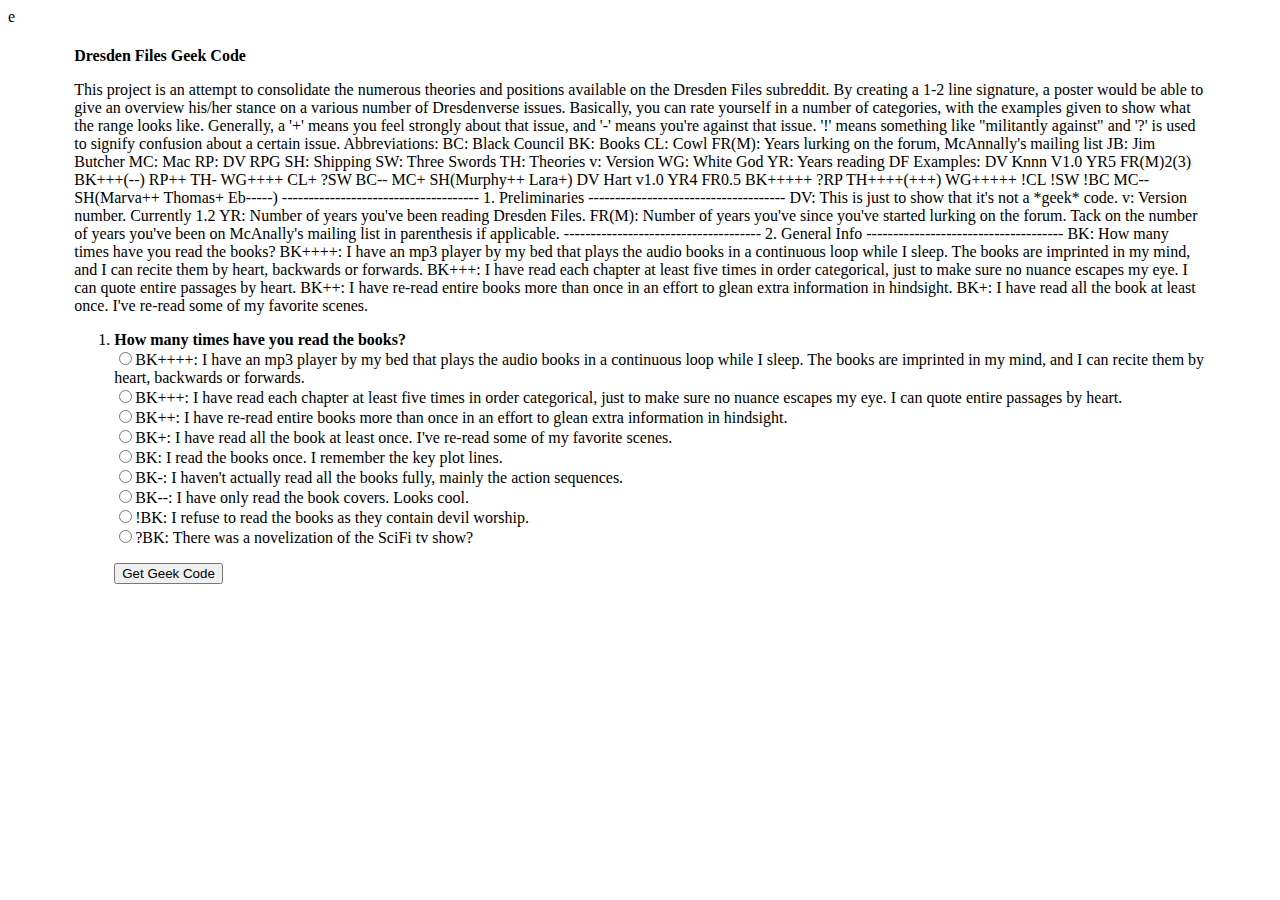
==== dresdenfiles/gcode/geek-code.html @ feee2d77 "Update geek-code.html" ====
e<html>
<head>
<title>Dresden Files Geek Code</title>
</head>
<body>
<LINK REL=StyleSheet HREF="contentcolors.css" TYPE="text/css" MEDIA=screen>


 <SCRIPT LANGUAGE="JavaScript">
<!--



function process()
{
  var checked_vals= [0,0,0,0,0,0,0,0,0,0];
  var f = document.f;
  var max_vals =[f.jb.length,
                 f.books.length,
                 f.theory.length,
                 f.external.length,
                 f.wg.length,
                 f.cowl.length,
                 f.swords.length,
                 f.rpg.length];

 
  var i = 0;

  for (i=0;i<f.jb.length;i++) if (f.jb[i].checked) checked_vals[0] = f.jb[i].value;
  for (i=0;i<f.books.length;i++) if (f.books[i].checked) checked_vals[1] = f.books[i].value;
  for (i=0;i<f.theory.length;i++) if (f.theory[i].checked) checked_vals[2] = f.theory[i].value;
  for (i=0;i<f.external.length;i++) if (f.external[i].checked) checked_vals[3] = f.external[i].value;
  for (i=0;i<f.wg.length;i++) if (f.wg[i].checked) checked_vals[4] = f.wg[i].value;
  for (i=0;i<f.cowl.length;i++) if (f.cowl[i].checked) checked_vals[5] = f.cowl[i].value;
  for (i=0;i<f.swords.length;i++) if (f.swords[i].checked) checked_vals[6] = f.swords[i].value;
  for (i=0;i<f.rpg.length;i++) if (f.rpg[i].checked) checked_vals[7] = f.rpg[i].value;
  
  var params = "";
  for (i=0;i<checked_vals.length;i++)
  {
    params = params + checked_vals[i]+":
  }
 
  location.href = "geek-code-result.html?"+params;
}

function err(msg, url, line)
{
  location.href = "error.html";
}
//window.onerror = err;
// -->
</SCRIPT>
</head>
<center>
<table border="0" width="90%"><tr><td>

<br><b>Dresden Files Geek Code</b><p>
This project is an attempt to consolidate the numerous theories and positions available on the Dresden Files subreddit.  
By creating a 1-2 line signature, a poster would be able to give an overview his/her stance on a various number of 
Dresdenverse issues.  Basically, you can rate yourself in a number of categories, with the examples given to show what 
the range looks like.

Generally, a '+' means you feel strongly about that issue, and '-' means you're against that issue.  '!'
 means something like "militantly against" and '?' is used to signify confusion about a certain issue.


Abbreviations:

   BC:  Black Council
   BK:  Books
   CL:  Cowl
   FR(M):  Years lurking on the forum, McAnnally's mailing list
   JB:  Jim Butcher
   MC: Mac
   RP:  DV RPG
   SH:  Shipping
   SW:  Three Swords
   TH:  Theories
   v:   Version
   WG:  White God
   YR:  Years reading DF



Examples:

DV Knnn V1.0 YR5 FR(M)2(3) BK+++(--) RP++ TH- WG++++ CL+ ?SW BC-- MC+ SH(Murphy++ Lara+)

DV Hart v1.0 YR4 FR0.5 BK+++++ ?RP TH++++(+++) WG+++++ !CL !SW !BC MC-- SH(Marva++ Thomas+ Eb-----)



-------------------------------------
1.  Preliminaries
-------------------------------------

DV:  This is just to show that it's not a *geek* code.

<insert username here>

v: Version number.  Currently 1.2

YR: Number of years you've been reading Dresden Files.

FR(M): Number of years you've since you've started lurking on the forum.  Tack on the number of years you've been on McAnally's mailing list in parenthesis if applicable.



-------------------------------------
2.  General Info
-------------------------------------

BK: How many times have you read the books?

BK++++:  I have an mp3 player by my bed that plays the audio books in a continuous loop while I sleep.  The books are imprinted in my mind, and I can recite them by heart, backwards or forwards.

BK+++:  I have read each chapter at least five times in order categorical, just to make sure no nuance escapes my eye.  I can quote entire passages by heart.

BK++:  I have re-read entire books more than once in an effort to glean extra information in hindsight.

BK+:  I have read all the book at least once.  I've re-read some of my favorite scenes.



 <p>

<form name="f">
<ol type=1>


<p>
<li><b>How many times have you read the books?</b><br>
<input type="radio" name="books" value="1">BK++++: I have an mp3 player by my bed that plays the audio books in a continuous 
loop while I sleep.  The books are imprinted in my mind, and I can recite them by heart, backwards or forwards.<br>
<input type="radio" name="invite" value="2">BK+++: I have read each chapter at least five times in order categorical, 
just to make sure no nuance escapes my eye.  I can quote entire passages by heart.<br>
<input type="radio" name="invite" value="3">BK++: I have re-read entire books more than once in an 
 effort to glean extra information in hindsight.<br>
<input type="radio" name="invite" value="4">BK+:  I have read all the book at least once.  I've re-read some of my favorite scenes.<br>
<input type="radio" name="invite" value="5">BK:  I read the books once.  I remember the key plot lines.<br>
<input type="radio" name="invite" value="6">BK-:  I haven't actually read all the books fully, mainly the action sequences.<br>
<input type="radio" name="invite" value="7">BK--: I have only read the book covers.  Looks cool. <br>
<input type="radio" name="invite" value="8">!BK:  I refuse to read the books as they contain devil worship.  <br>
<input type="radio" name="invite" value="9">?BK:  There was a novelization of the SciFi tv show?<br>

<p>

<p>
<input type="button" value="Get Geek Code" onclick="process();" style=color: #000000; border: 1 solid #000000">
<Br>
<br><br><p>


</center>

</td></tr></table>
</center>
</body></html>
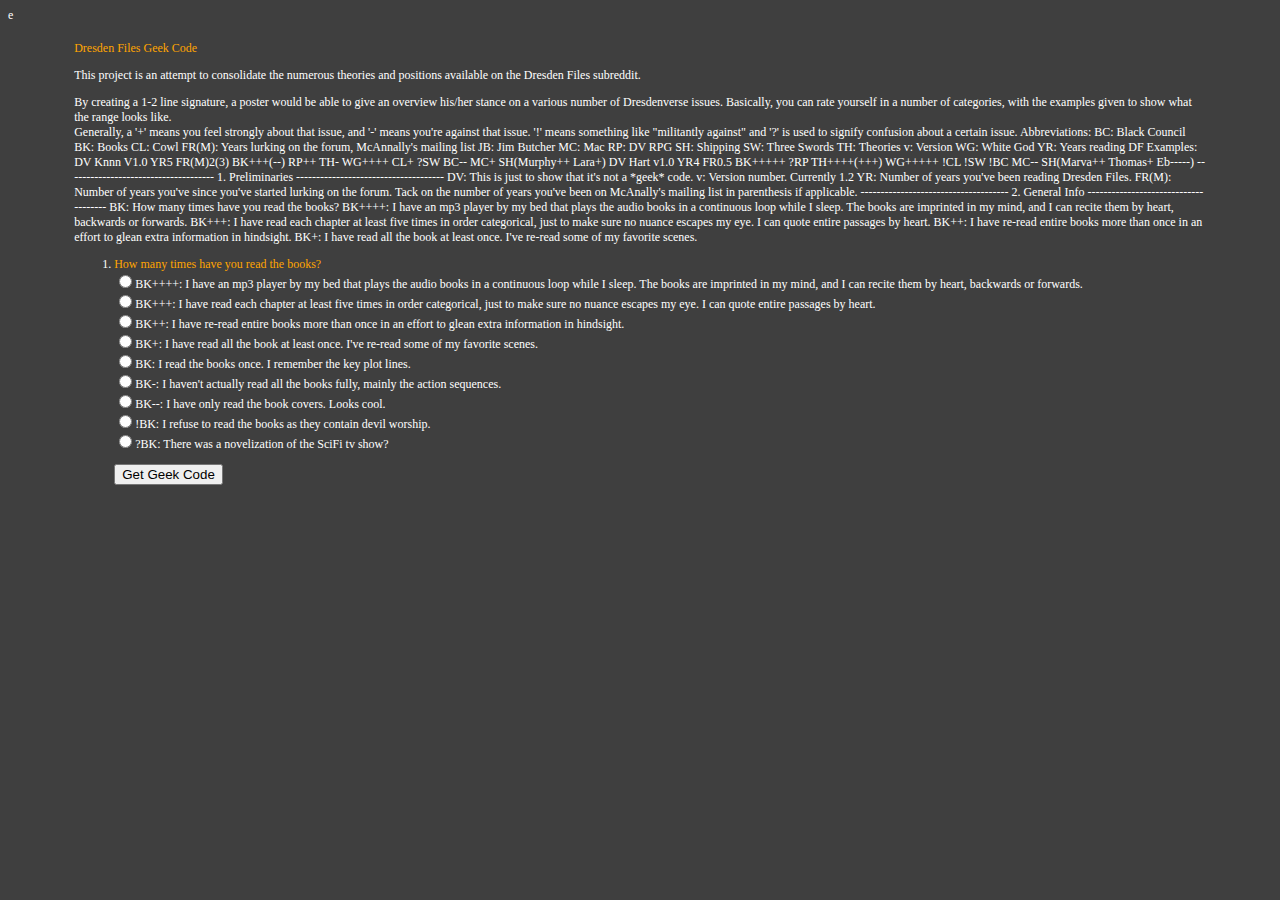
==== commit 2fa762a8: "Update geek-code.html" ====
--- a/dresdenfiles/gcode/geek-code.html
+++ b/dresdenfiles/gcode/geek-code.html
@@ -57,11 +57,11 @@
 <table border="0" width="90%"><tr><td>
 
 <br><b>Dresden Files Geek Code</b><p>
-This project is an attempt to consolidate the numerous theories and positions available on the Dresden Files subreddit.  
+This project is an attempt to consolidate the numerous theories and positions available on the Dresden Files subreddit.  <p>
 By creating a 1-2 line signature, a poster would be able to give an overview his/her stance on a various number of 
 Dresdenverse issues.  Basically, you can rate yourself in a number of categories, with the examples given to show what 
 the range looks like.
-
+<br>
 Generally, a '+' means you feel strongly about that issue, and '-' means you're against that issue.  '!'
  means something like "militantly against" and '?' is used to signify confusion about a certain issue.
 
--- a/dresdenfiles/gcode/contentcolors.css
+++ b/dresdenfiles/gcode/contentcolors.css
@@ -0,0 +1,8 @@
+body{background:#3f3f3f}
+
+td,p,body{color:white;font:9pt verdana}
+a:link,a:visited{color:#F8F080;font:9pt verdana}
+a:active{color:#F8F080;font:9pt verdana}
+a:hover{color:white}
+
+b{color:orange; font:9pt verdana}
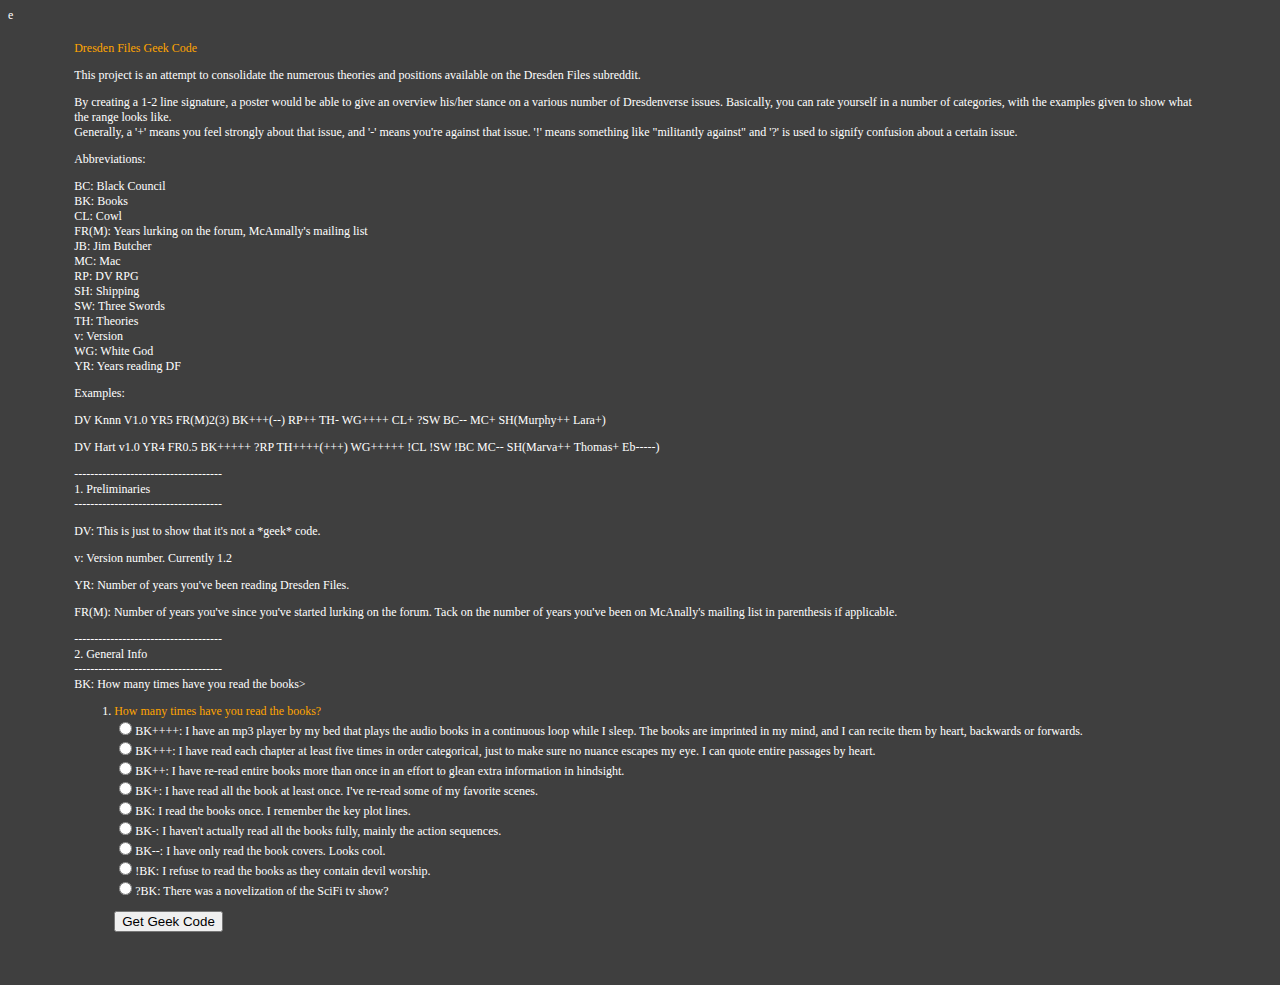
==== commit cf5fbfb0: "Update geek-code.html" ====
--- a/dresdenfiles/gcode/geek-code.html
+++ b/dresdenfiles/gcode/geek-code.html
@@ -65,65 +65,55 @@
 Generally, a '+' means you feel strongly about that issue, and '-' means you're against that issue.  '!'
  means something like "militantly against" and '?' is used to signify confusion about a certain issue.
 
+<p>
+Abbreviations:<p>
 
-Abbreviations:
+   BC:  Black Council<br>
+   BK:  Books<br>
+   CL:  Cowl<br>
+   FR(M):  Years lurking on the forum, McAnnally's mailing list<br>
+   JB:  Jim Butcher<br>
+   MC: Mac<br>
+   RP:  DV RPG<br>
+   SH:  Shipping<br>
+   SW:  Three Swords<br>
+   TH:  Theories<br>
+   v:   Version<br>
+   WG:  White God<br>
+   YR:  Years reading DF<br>
 
-   BC:  Black Council
-   BK:  Books
-   CL:  Cowl
-   FR(M):  Years lurking on the forum, McAnnally's mailing list
-   JB:  Jim Butcher
-   MC: Mac
-   RP:  DV RPG
-   SH:  Shipping
-   SW:  Three Swords
-   TH:  Theories
-   v:   Version
-   WG:  White God
-   YR:  Years reading DF
+<p>
+
+Examples:<p>
+
+DV Knnn V1.0 YR5 FR(M)2(3) BK+++(--) RP++ TH- WG++++ CL+ ?SW BC-- MC+ SH(Murphy++ Lara+)<p>
+
+DV Hart v1.0 YR4 FR0.5 BK+++++ ?RP TH++++(+++) WG+++++ !CL !SW !BC MC-- SH(Marva++ Thomas+ Eb-----)<p>
 
 
 
-Examples:
+-------------------------------------<br>
+1.  Preliminaries<br>
+-------------------------------------<br>
+<p>
+DV:  This is just to show that it's not a *geek* code.<p>
 
-DV Knnn V1.0 YR5 FR(M)2(3) BK+++(--) RP++ TH- WG++++ CL+ ?SW BC-- MC+ SH(Murphy++ Lara+)
+<insert username here><p>
 
-DV Hart v1.0 YR4 FR0.5 BK+++++ ?RP TH++++(+++) WG+++++ !CL !SW !BC MC-- SH(Marva++ Thomas+ Eb-----)
+v: Version number.  Currently 1.2<p>
+
+YR: Number of years you've been reading Dresden Files.<p>
+
+FR(M): Number of years you've since you've started lurking on the forum.  Tack on the number of years you've been on McAnally's mailing list in parenthesis if applicable.<p>
 
 
 
--------------------------------------
-1.  Preliminaries
--------------------------------------
+-------------------------------------<br>
+2.  General Info<br>
+-------------------------------------<br>
 
-DV:  This is just to show that it's not a *geek* code.
-
-<insert username here>
-
-v: Version number.  Currently 1.2
-
-YR: Number of years you've been reading Dresden Files.
-
-FR(M): Number of years you've since you've started lurking on the forum.  Tack on the number of years you've been on McAnally's mailing list in parenthesis if applicable.
-
-
-
--------------------------------------
-2.  General Info
--------------------------------------
-
-BK: How many times have you read the books?
-
-BK++++:  I have an mp3 player by my bed that plays the audio books in a continuous loop while I sleep.  The books are imprinted in my mind, and I can recite them by heart, backwards or forwards.
-
-BK+++:  I have read each chapter at least five times in order categorical, just to make sure no nuance escapes my eye.  I can quote entire passages by heart.
-
-BK++:  I have re-read entire books more than once in an effort to glean extra information in hindsight.
-
-BK+:  I have read all the book at least once.  I've re-read some of my favorite scenes.
-
-
-
+BK: How many times have you read the books>
+ 
  <p>
 
 <form name="f">
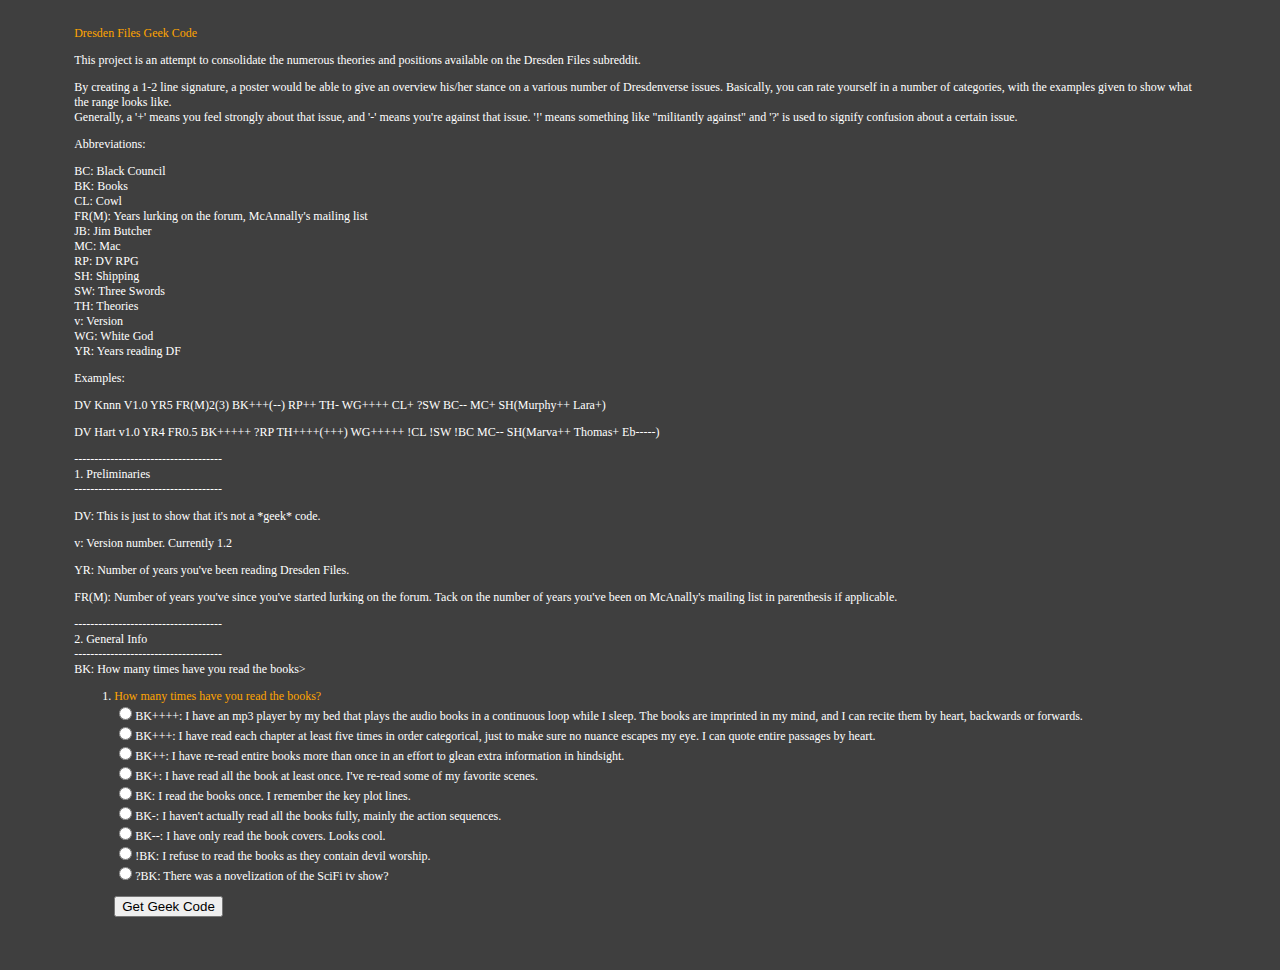
==== commit e09791bf: "Update geek-code.html" ====
--- a/dresdenfiles/gcode/geek-code.html
+++ b/dresdenfiles/gcode/geek-code.html
@@ -1,4 +1,4 @@
-e<html>
+<html>
 <head>
 <title>Dresden Files Geek Code</title>
 </head>
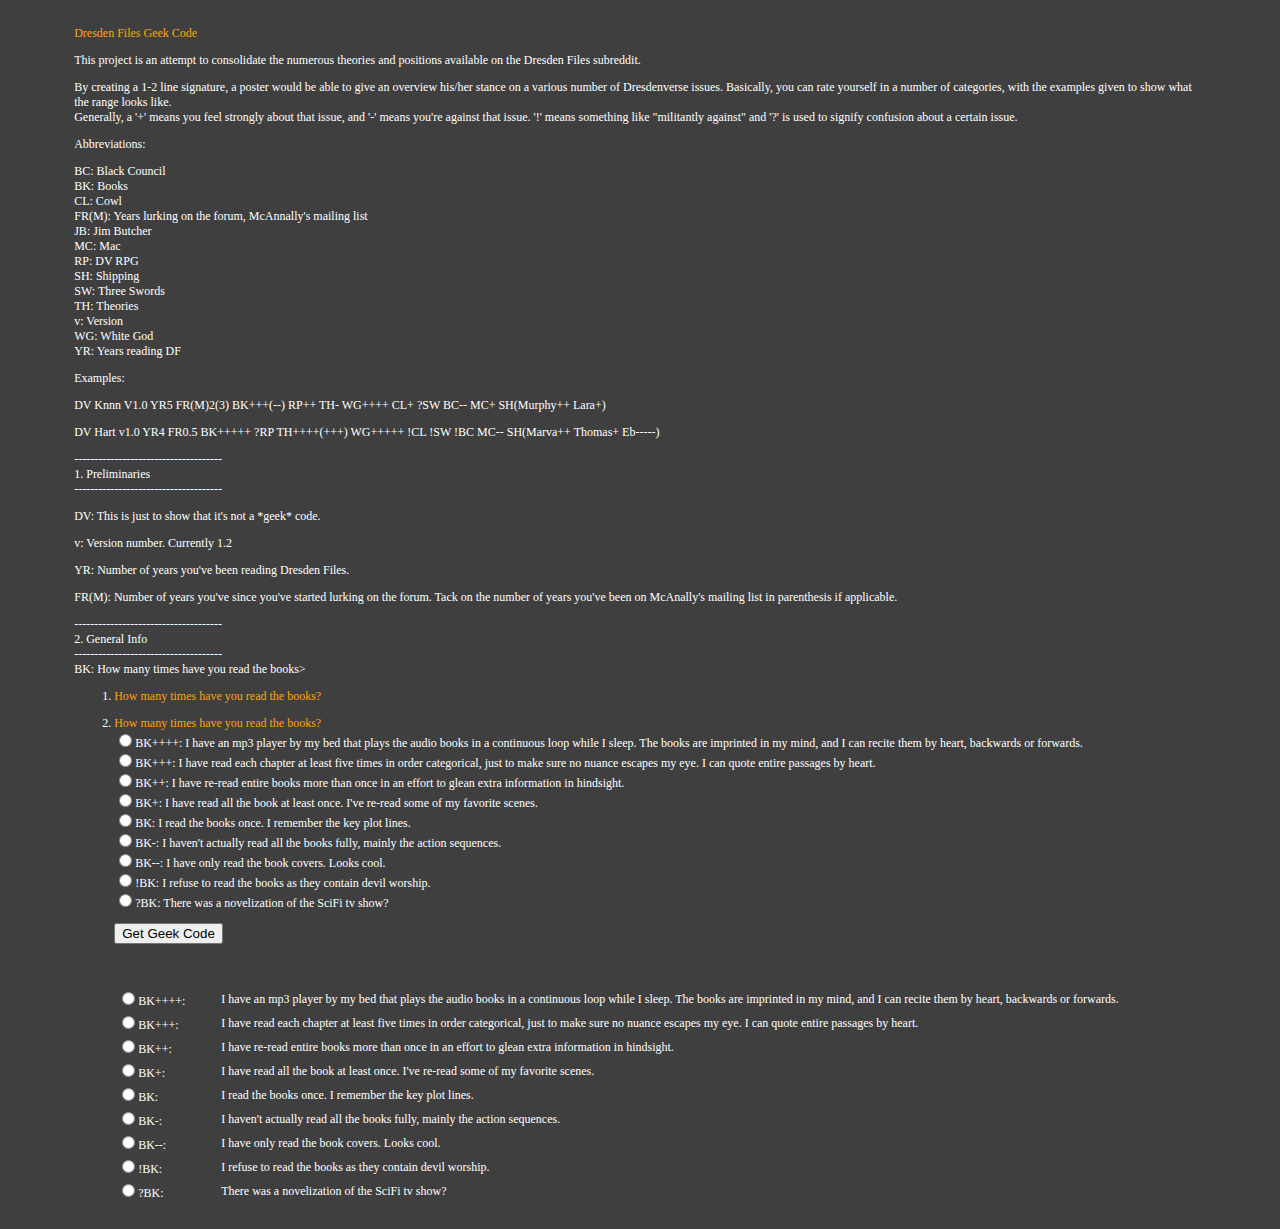
==== commit 186b25a3: "Update geek-code.html" ====
--- a/dresdenfiles/gcode/geek-code.html
+++ b/dresdenfiles/gcode/geek-code.html
@@ -118,22 +118,36 @@
 
 <form name="f">
 <ol type=1>
-
+<p>
+<li><b>How many times have you read the books?</b><br>
+<table><tr>
+<td width=100><input type="radio" name="books" value="1">BK++++:</td><td> I have an mp3 player by my bed that plays the audio books in a continuous 
+loop while I sleep.  The books are imprinted in my mind, and I can recite them by heart, backwards or forwards.</td></tr><tr>
+<td><input type="radio" name="invite" value="2">BK+++:  </td><td> I have read each chapter at least five times in order categorical, 
+just to make sure no nuance escapes my eye.  I can quote entire passages by heart.</td></tr><tr>
+<td><input type="radio" name="invite" value="3">BK++: </td><td>    I have re-read entire books more than once in an 
+ effort to glean extra information in hindsight.</td></tr><tr>
+<td><input type="radio" name="invite" value="4">BK+:  </td><td>     I have read all the book at least once.  I've re-read some of my favorite scenes.</td></tr><tr>
+<td><input type="radio" name="invite" value="5">BK:   </td><td>      I read the books once.  I remember the key plot lines.</td></tr><tr>
+<td><input type="radio" name="invite" value="6">BK-:   </td><td>    I haven't actually read all the books fully, mainly the action sequences.</td></tr><tr>
+<td><input type="radio" name="invite" value="7">BK--:  </td><td>   I have only read the book covers.  Looks cool. </td></tr><tr>
+<td><input type="radio" name="invite" value="8">!BK:  </td><td>     I refuse to read the books as they contain devil worship.  </td></tr><tr>
+<td><input type="radio" name="invite" value="9">?BK:   </td><td>    There was a novelization of the SciFi tv show?</td></tr><tr>
 
 <p>
 <li><b>How many times have you read the books?</b><br>
 <input type="radio" name="books" value="1">BK++++: I have an mp3 player by my bed that plays the audio books in a continuous 
 loop while I sleep.  The books are imprinted in my mind, and I can recite them by heart, backwards or forwards.<br>
-<input type="radio" name="invite" value="2">BK+++: I have read each chapter at least five times in order categorical, 
+<input type="radio" name="invite" value="2">BK+++:   I have read each chapter at least five times in order categorical, 
 just to make sure no nuance escapes my eye.  I can quote entire passages by heart.<br>
-<input type="radio" name="invite" value="3">BK++: I have re-read entire books more than once in an 
+<input type="radio" name="invite" value="3">BK++:     I have re-read entire books more than once in an 
  effort to glean extra information in hindsight.<br>
-<input type="radio" name="invite" value="4">BK+:  I have read all the book at least once.  I've re-read some of my favorite scenes.<br>
-<input type="radio" name="invite" value="5">BK:  I read the books once.  I remember the key plot lines.<br>
-<input type="radio" name="invite" value="6">BK-:  I haven't actually read all the books fully, mainly the action sequences.<br>
-<input type="radio" name="invite" value="7">BK--: I have only read the book covers.  Looks cool. <br>
-<input type="radio" name="invite" value="8">!BK:  I refuse to read the books as they contain devil worship.  <br>
-<input type="radio" name="invite" value="9">?BK:  There was a novelization of the SciFi tv show?<br>
+<input type="radio" name="invite" value="4">BK+:       I have read all the book at least once.  I've re-read some of my favorite scenes.<br>
+<input type="radio" name="invite" value="5">BK:         I read the books once.  I remember the key plot lines.<br>
+<input type="radio" name="invite" value="6">BK-:       I haven't actually read all the books fully, mainly the action sequences.<br>
+<input type="radio" name="invite" value="7">BK--:     I have only read the book covers.  Looks cool. <br>
+<input type="radio" name="invite" value="8">!BK:       I refuse to read the books as they contain devil worship.  <br>
+<input type="radio" name="invite" value="9">?BK:       There was a novelization of the SciFi tv show?<br>
 
 <p>
 
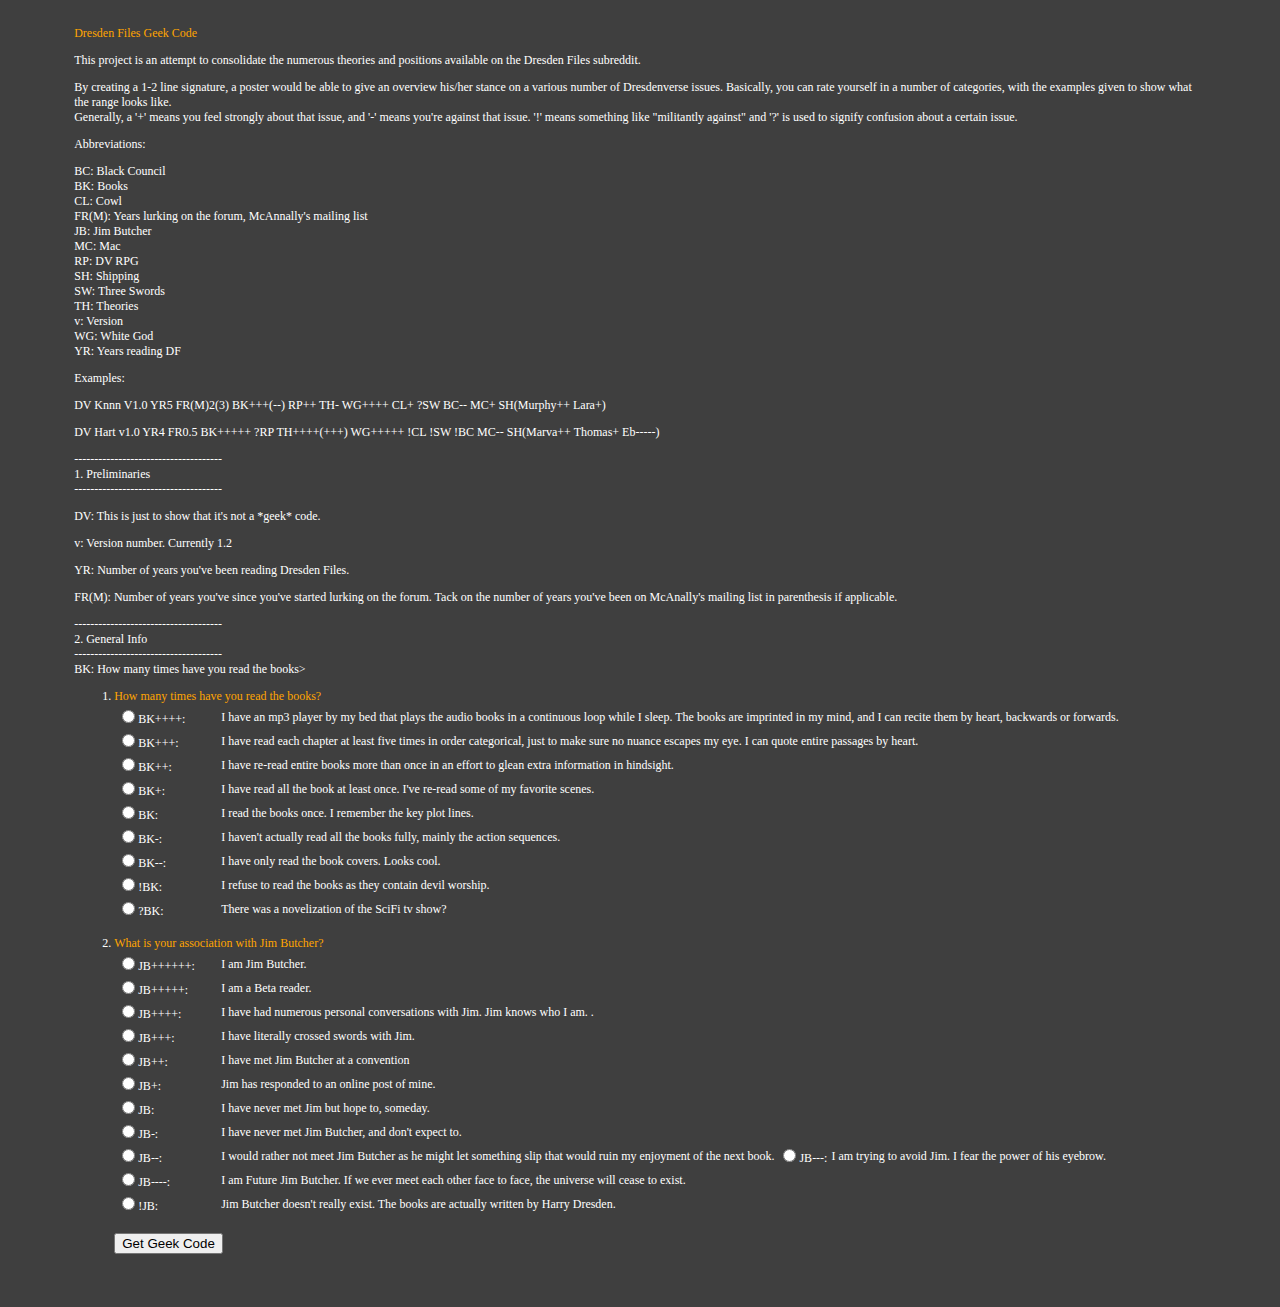
==== commit 82b2e643: "Update geek-code.html" ====
--- a/dresdenfiles/gcode/geek-code.html
+++ b/dresdenfiles/gcode/geek-code.html
@@ -121,33 +121,40 @@
 <p>
 <li><b>How many times have you read the books?</b><br>
 <table><tr>
-<td width=100><input type="radio" name="books" value="1">BK++++:</td><td> I have an mp3 player by my bed that plays the audio books in a continuous 
+<td width=100><input type="radio" name="books" value=">BK++++">BK++++:</td><td> I have an mp3 player by my bed that plays the audio books in a continuous 
 loop while I sleep.  The books are imprinted in my mind, and I can recite them by heart, backwards or forwards.</td></tr><tr>
-<td><input type="radio" name="invite" value="2">BK+++:  </td><td> I have read each chapter at least five times in order categorical, 
+<td><input type="radio" name="books" value=">BK+++">BK+++:  </td><td> I have read each chapter at least five times in order categorical, 
 just to make sure no nuance escapes my eye.  I can quote entire passages by heart.</td></tr><tr>
-<td><input type="radio" name="invite" value="3">BK++: </td><td>    I have re-read entire books more than once in an 
+<td><input type="radio" name="books" value=">BK++">BK++: </td><td>    I have re-read entire books more than once in an 
  effort to glean extra information in hindsight.</td></tr><tr>
-<td><input type="radio" name="invite" value="4">BK+:  </td><td>     I have read all the book at least once.  I've re-read some of my favorite scenes.</td></tr><tr>
-<td><input type="radio" name="invite" value="5">BK:   </td><td>      I read the books once.  I remember the key plot lines.</td></tr><tr>
-<td><input type="radio" name="invite" value="6">BK-:   </td><td>    I haven't actually read all the books fully, mainly the action sequences.</td></tr><tr>
-<td><input type="radio" name="invite" value="7">BK--:  </td><td>   I have only read the book covers.  Looks cool. </td></tr><tr>
-<td><input type="radio" name="invite" value="8">!BK:  </td><td>     I refuse to read the books as they contain devil worship.  </td></tr><tr>
-<td><input type="radio" name="invite" value="9">?BK:   </td><td>    There was a novelization of the SciFi tv show?</td></tr><tr>
+<td><input type="radio" name="books" value=">BK+">BK+:  </td><td>     I have read all the book at least once.  I've re-read some of my favorite scenes.</td></tr><tr>
+<td><input type="radio" name="books" value=">BK">BK:   </td><td>      I read the books once.  I remember the key plot lines.</td></tr><tr>
+<td><input type="radio" name="books" value="BK-">BK-:   </td><td>    I haven't actually read all the books fully, mainly the action sequences.</td></tr><tr>
+<td><input type="radio" name="books" value="BK--">BK--:  </td><td>   I have only read the book covers.  Looks cool. </td></tr><tr>
+<td><input type="radio" name="books" value="!BK">!BK:  </td><td>     I refuse to read the books as they contain devil worship.  </td></tr><tr>
+<td><input type="radio" name="books" value="?BK">?BK:   </td><td>    There was a novelization of the SciFi tv show?</td></tr><tr>
+</table>
 
 <p>
-<li><b>How many times have you read the books?</b><br>
-<input type="radio" name="books" value="1">BK++++: I have an mp3 player by my bed that plays the audio books in a continuous 
-loop while I sleep.  The books are imprinted in my mind, and I can recite them by heart, backwards or forwards.<br>
-<input type="radio" name="invite" value="2">BK+++:   I have read each chapter at least five times in order categorical, 
-just to make sure no nuance escapes my eye.  I can quote entire passages by heart.<br>
-<input type="radio" name="invite" value="3">BK++:     I have re-read entire books more than once in an 
- effort to glean extra information in hindsight.<br>
-<input type="radio" name="invite" value="4">BK+:       I have read all the book at least once.  I've re-read some of my favorite scenes.<br>
-<input type="radio" name="invite" value="5">BK:         I read the books once.  I remember the key plot lines.<br>
-<input type="radio" name="invite" value="6">BK-:       I haven't actually read all the books fully, mainly the action sequences.<br>
-<input type="radio" name="invite" value="7">BK--:     I have only read the book covers.  Looks cool. <br>
-<input type="radio" name="invite" value="8">!BK:       I refuse to read the books as they contain devil worship.  <br>
-<input type="radio" name="invite" value="9">?BK:       There was a novelization of the SciFi tv show?<br>
+<li><b>What is your association with Jim Butcher?</b><br>
+<table><tr>
+<td width=100><input type="radio" name="butcher" value="JB++++++">JB++++++:</td><td>I am Jim Butcher.</td></tr><tr>
+<td><input type="radio" name="butcher" value="JB+++++">JB+++++:  </td><td>I am a Beta reader.</td></tr><tr>
+<td><input type="radio" name="butcher" value="JB++++">JB++++: </td><td>I have had numerous personal conversations with Jim.  Jim knows who I am.
+.</td></tr><tr>
+<td><input type="radio" name="butcher" value="JB+++">JB+++:  </td><td>I have literally crossed swords with Jim.</td></tr><tr>
+<td><input type="radio" name="butcher" value="JB++">JB++:   </td><td>I have met Jim Butcher at a convention</td></tr><tr>
+<td><input type="radio" name="butcher" value="JB+">JB+:   </td><td>Jim has responded to an online post of mine.</td></tr><tr>
+<td><input type="radio" name="butcher" value="JB">JB:  </td><td>I have never met Jim but hope to, someday.</td></tr><tr>
+<td><input type="radio" name="butcher" value="JB-">JB-:  </td><td>I have never met Jim Butcher, and don't expect to. </td></tr><tr>
+<td><input type="radio" name="butcher" value="JB--">JB--:   </td><td>I would rather not meet Jim Butcher as he might let something slip that would ruin my enjoyment of the next book.
+<td><input type="radio" name="butcher" value="JB---">JB---:   </td><td>I am trying to avoid Jim.  I fear the power of his eyebrow.</td></tr><tr>
+<td><input type="radio" name="butcher" value="JB----">JB----:   </td><td>I am Future Jim Butcher.  If we ever meet each other face to face, the universe will cease to exist.</td></tr><tr>
+<td><input type="radio" name="butcher" value="!JB">!JB:   </td><td>Jim Butcher doesn't really exist.  The books are actually written by Harry Dresden.</td></tr><tr> 
+</td></tr><tr>
+</table>
+
+
 
 <p>
 
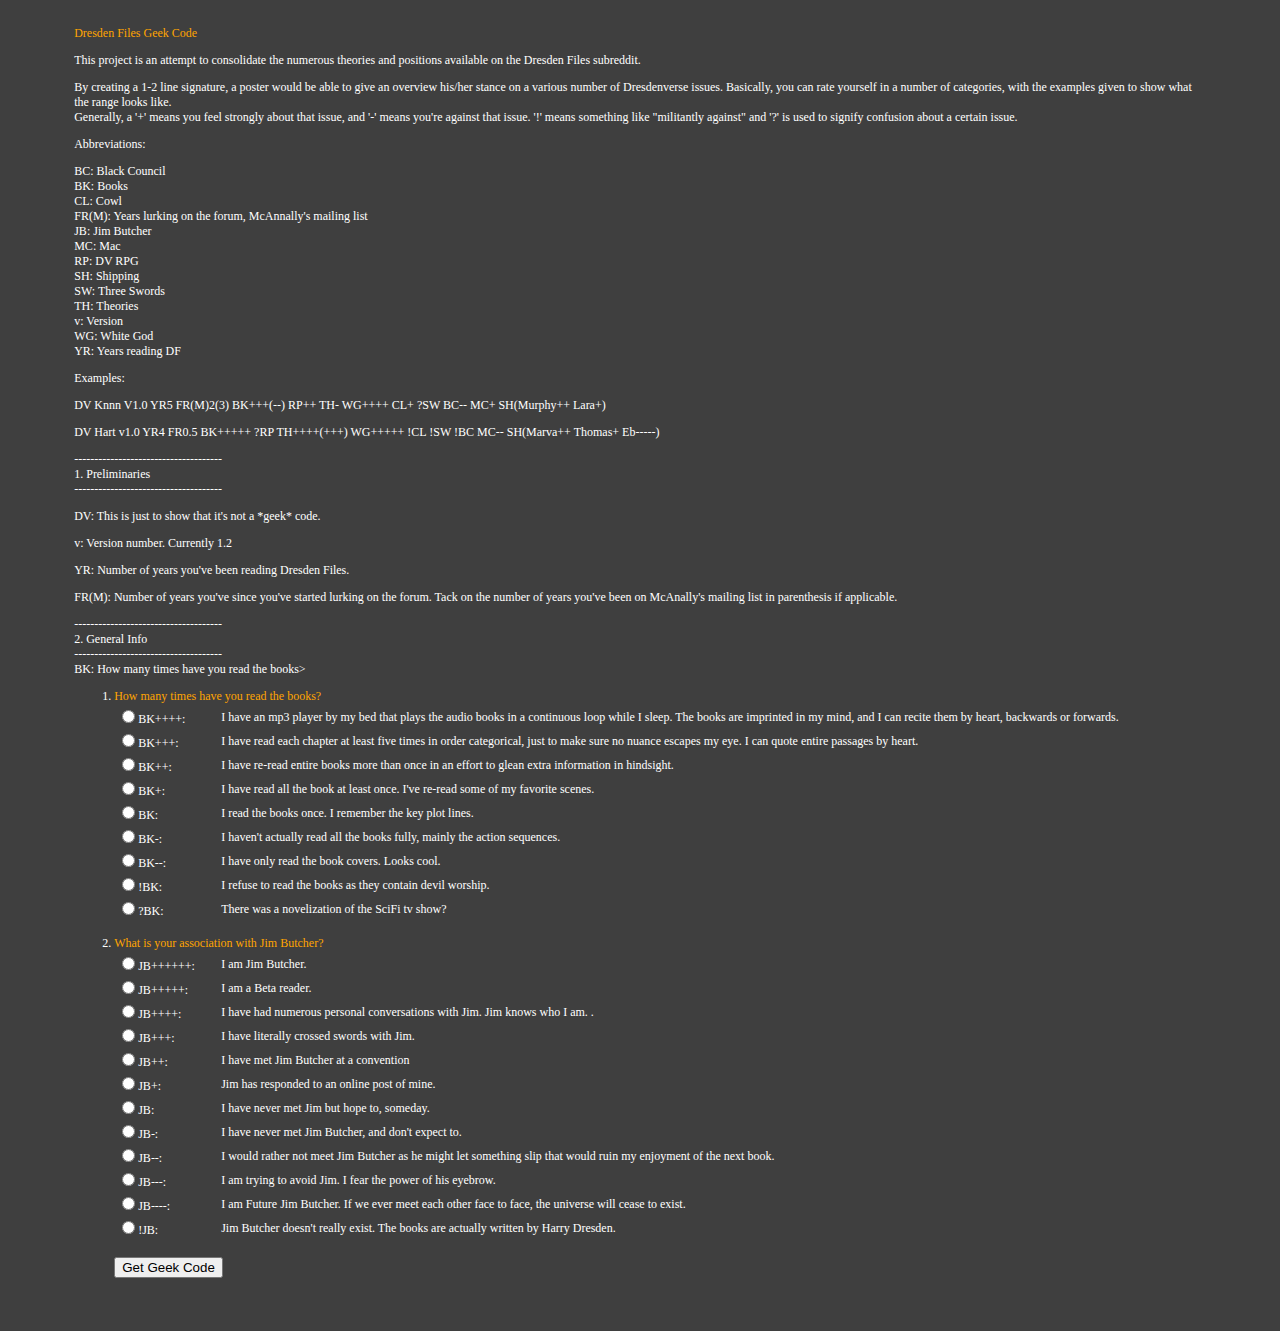
==== commit 14261a73: "Update geek-code.html" ====
--- a/dresdenfiles/gcode/geek-code.html
+++ b/dresdenfiles/gcode/geek-code.html
@@ -147,7 +147,7 @@
 <td><input type="radio" name="butcher" value="JB+">JB+:   </td><td>Jim has responded to an online post of mine.</td></tr><tr>
 <td><input type="radio" name="butcher" value="JB">JB:  </td><td>I have never met Jim but hope to, someday.</td></tr><tr>
 <td><input type="radio" name="butcher" value="JB-">JB-:  </td><td>I have never met Jim Butcher, and don't expect to. </td></tr><tr>
-<td><input type="radio" name="butcher" value="JB--">JB--:   </td><td>I would rather not meet Jim Butcher as he might let something slip that would ruin my enjoyment of the next book.
+<td><input type="radio" name="butcher" value="JB--">JB--:   </td><td>I would rather not meet Jim Butcher as he might let something slip that would ruin my enjoyment of the next book.</td></tr><tr>
 <td><input type="radio" name="butcher" value="JB---">JB---:   </td><td>I am trying to avoid Jim.  I fear the power of his eyebrow.</td></tr><tr>
 <td><input type="radio" name="butcher" value="JB----">JB----:   </td><td>I am Future Jim Butcher.  If we ever meet each other face to face, the universe will cease to exist.</td></tr><tr>
 <td><input type="radio" name="butcher" value="!JB">!JB:   </td><td>Jim Butcher doesn't really exist.  The books are actually written by Harry Dresden.</td></tr><tr> 
